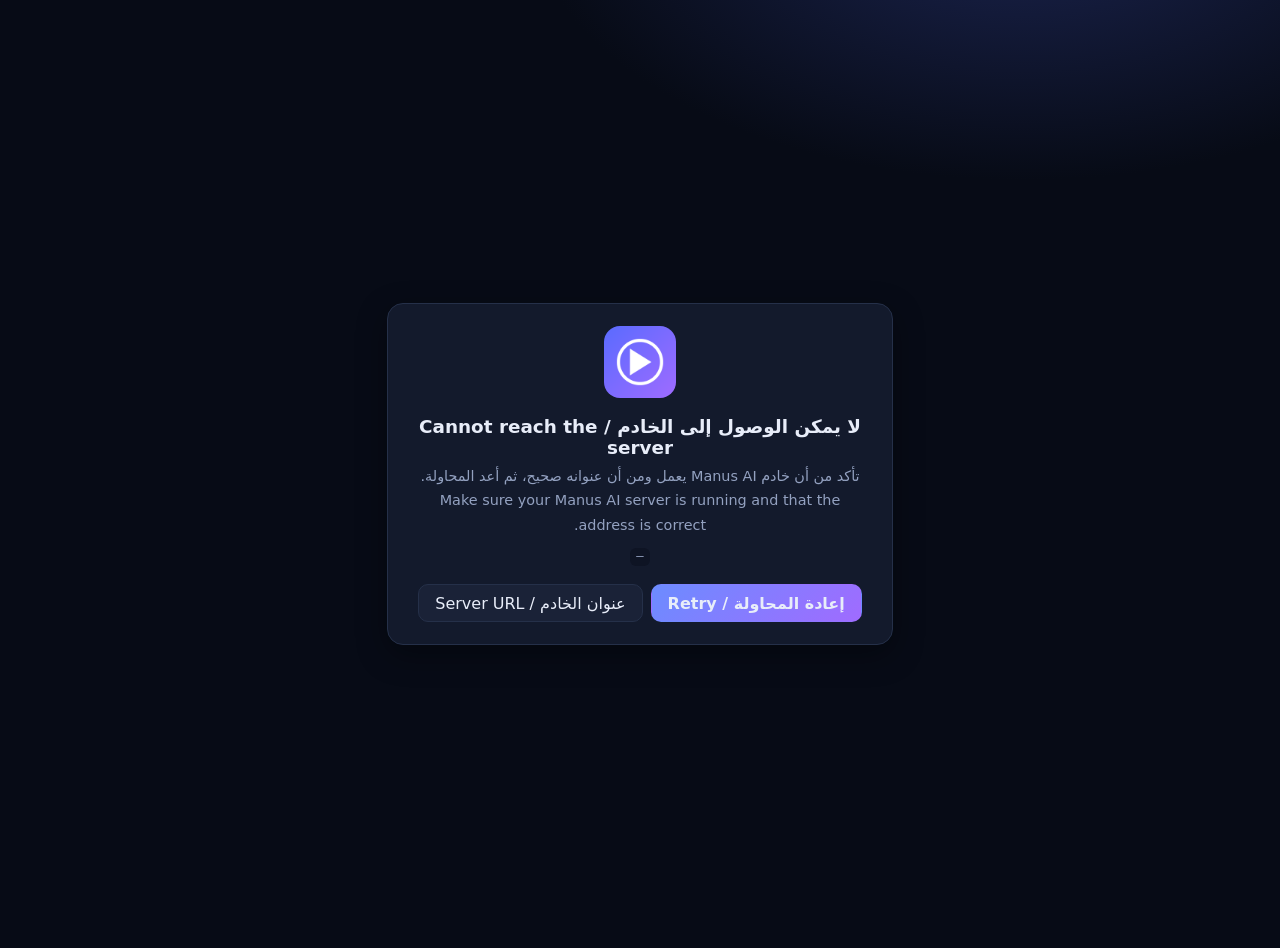
==== android/app/src/main/assets/offline.html @ 139b6ca2 "feat(android): WebView APK project, CI workflows, Docker and docs - android/: dependency-free Java W" ====
<!doctype html>
<html lang="ar" dir="rtl">
<head>
<meta charset="utf-8">
<meta name="viewport" content="width=device-width, initial-scale=1">
<title>Manus AI — غير متصل</title>
<style>
  :root { color-scheme: dark; }
  body {
    margin: 0; min-height: 100vh; display: flex; align-items: center; justify-content: center;
    background: radial-gradient(900px 500px at 80% -10%, #1b2450 0%, #070b16 55%);
    color: #e8edf9; font-family: "Segoe UI", system-ui, Tahoma, sans-serif; padding: 24px;
  }
  .card {
    max-width: 460px; width: 100%; background: #131a2c; border: 1px solid #253049;
    border-radius: 16px; padding: 22px; box-shadow: 0 10px 30px rgba(0,0,0,.35); text-align: center;
  }
  img { width: 72px; height: 72px; border-radius: 16px; }
  h1 { font-size: 1.15rem; margin: 14px 0 6px; }
  p { color: #93a1c0; font-size: .9rem; line-height: 1.7; margin: 6px 0; }
  .row { display: flex; gap: 8px; justify-content: center; margin-top: 16px; flex-wrap: wrap; }
  button {
    font: inherit; padding: .55rem 1rem; border-radius: 10px; border: 1px solid #253049;
    background: #1a2237; color: #e8edf9; cursor: pointer;
  }
  button.primary { background: linear-gradient(135deg, #6c8cff, #a06bff); border-color: transparent; font-weight: 600; }
  code { background: #0e1424; padding: .1rem .4rem; border-radius: 6px; font-size: .85em; }
</style>
</head>
<body>
<div class="card">
  <img src="icon.png" alt="Manus AI" onerror="this.style.display='none'">
  <h1>لا يمكن الوصول إلى الخادم / Cannot reach the server</h1>
  <p>
    تأكد من أن خادم Manus AI يعمل ومن أن عنوانه صحيح، ثم أعد المحاولة.<br>
    Make sure your Manus AI server is running and that the address is correct.
  </p>
  <p><code id="url">—</code></p>
  <div class="row">
    <button class="primary" onclick="if (window.Android) Android.retry();">إعادة المحاولة / Retry</button>
    <button onclick="if (window.Android) Android.openSettings();">عنوان الخادم / Server URL</button>
  </div>
</div>
<script>
  if (window.Android && window.Android.getServerUrl) {
    document.getElementById('url').textContent = window.Android.getServerUrl() || 'not configured';
  }
</script>
</body>
</html>
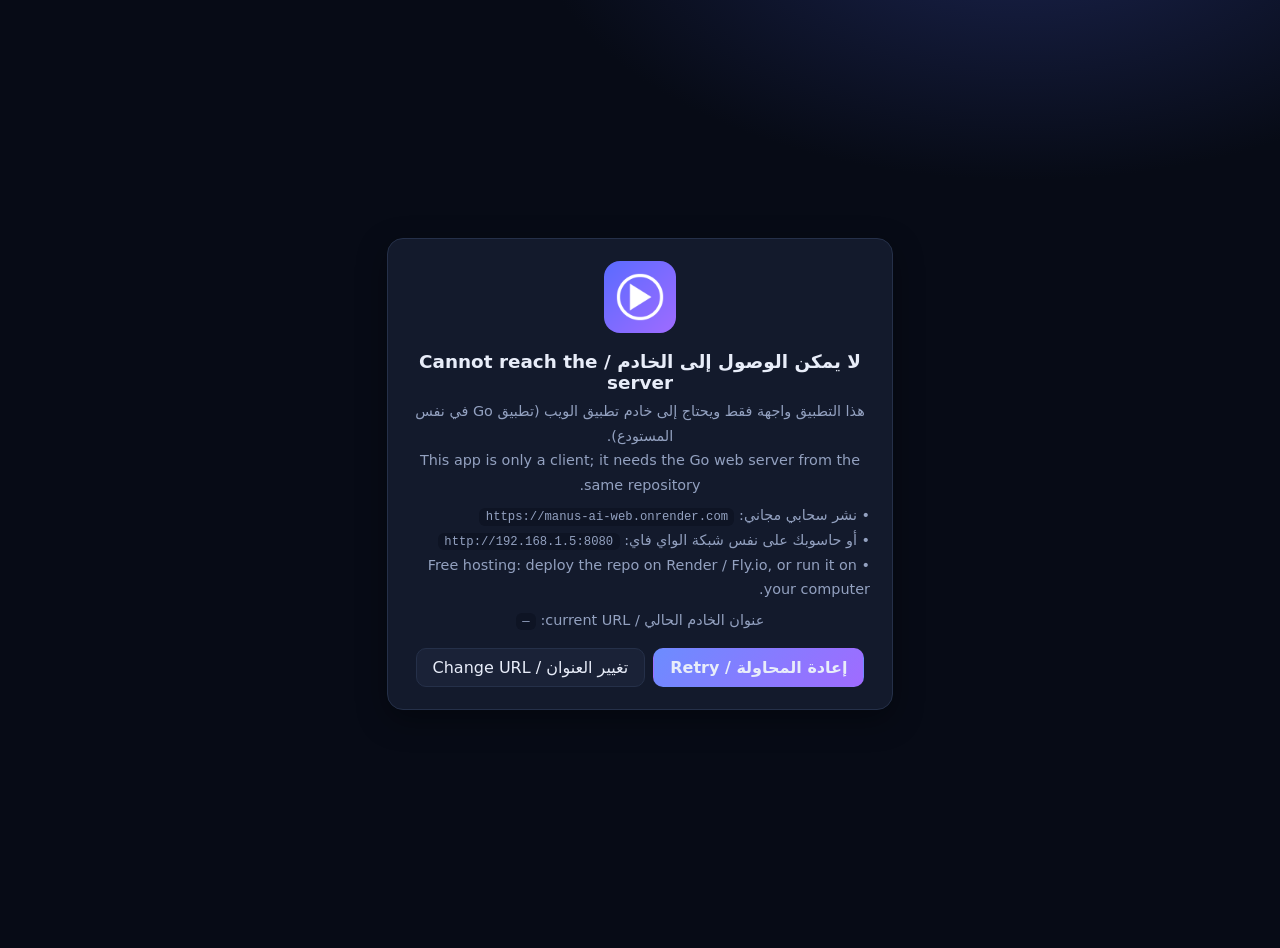
==== commit 04615369: "docs: first-run guide explaining the server URL dialog - docs/FIRST_RUN.md: run the server locally (" ====
--- a/android/app/src/main/assets/offline.html
+++ b/android/app/src/main/assets/offline.html
@@ -32,13 +32,18 @@
   <img src="icon.png" alt="Manus AI" onerror="this.style.display='none'">
   <h1>لا يمكن الوصول إلى الخادم / Cannot reach the server</h1>
   <p>
-    تأكد من أن خادم Manus AI يعمل ومن أن عنوانه صحيح، ثم أعد المحاولة.<br>
-    Make sure your Manus AI server is running and that the address is correct.
+    هذا التطبيق واجهة فقط ويحتاج إلى خادم تطبيق الويب (تطبيق Go في نفس المستودع).<br>
+    This app is only a client; it needs the Go web server from the same repository.
   </p>
-  <p><code id="url">—</code></p>
+  <p style="text-align:start">
+    • نشر سحابي مجاني: <code>https://manus-ai-web.onrender.com</code><br>
+    • أو حاسوبك على نفس شبكة الواي فاي: <code>http://192.168.1.5:8080</code><br>
+    • Free hosting: deploy the repo on Render / Fly.io, or run it on your computer.
+  </p>
+  <p>عنوان الخادم الحالي / current URL: <code id="url">—</code></p>
   <div class="row">
     <button class="primary" onclick="if (window.Android) Android.retry();">إعادة المحاولة / Retry</button>
-    <button onclick="if (window.Android) Android.openSettings();">عنوان الخادم / Server URL</button>
+    <button onclick="if (window.Android) Android.openSettings();">تغيير العنوان / Change URL</button>
   </div>
 </div>
 <script>
